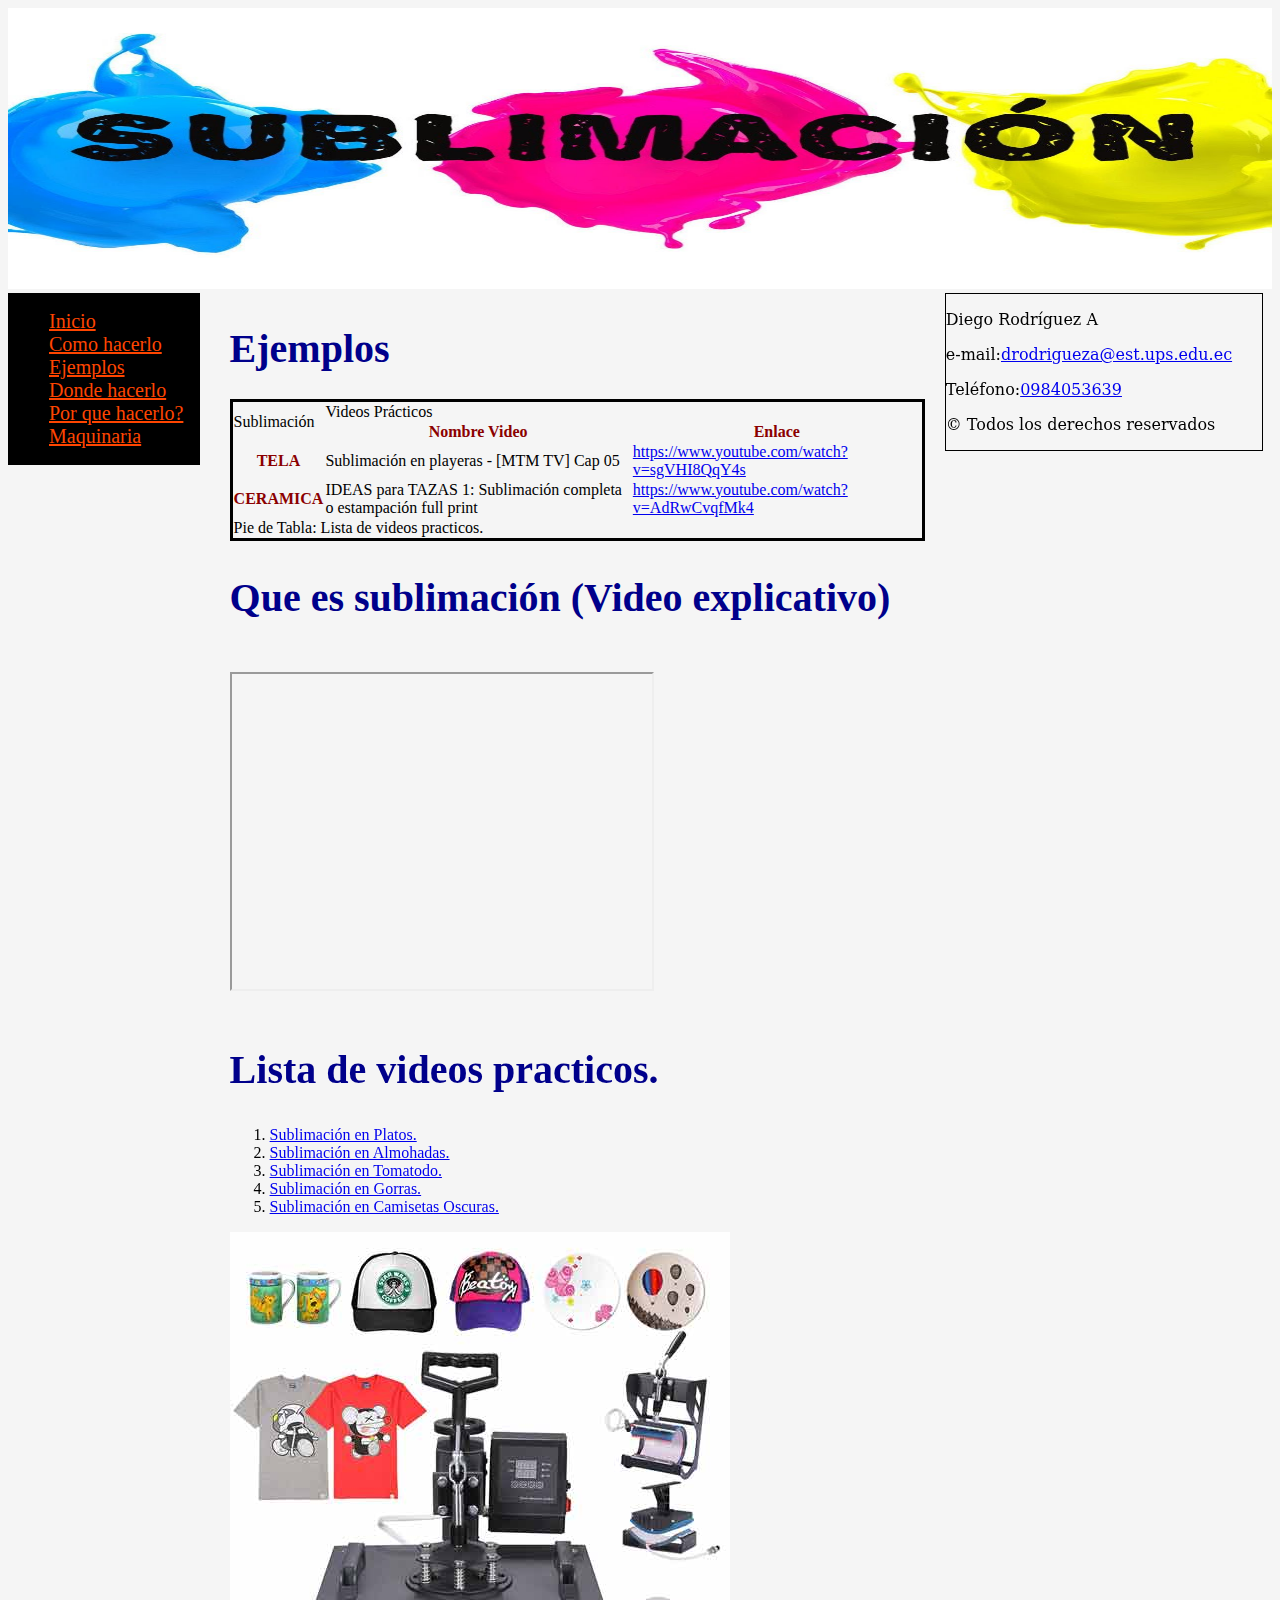
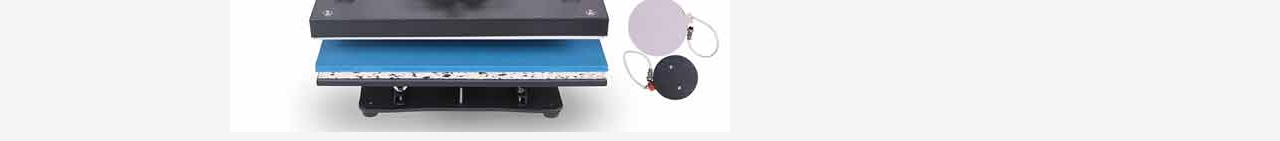
==== examples.html @ 46094888 "Primer commit" ====
<!doctype html>
<html>
<head>
<meta charset="utf-8">
<title>Ejemplo</title>
	<link href="css/estilo.css" rel="stylesheet">
	<link href="css/visual.css" rel="stylesheet">
</head>

<body>
<header> <img class="imagenes" src="images/sublimacion.jpg" alt="Sublimacion" width="1599" height="281">
  <nav id="menuprincipal">
    <ul>
      <li><a href="index.html">Inicio</a></li>
      <li><a href="howto.html">Como hacerlo</a></li>
      <li><a href="examples.html">Ejemplos</a></li>
      <li><a href="whereto.html">Donde hacerlo</a></li>
      <li><a href="why.html">Por que hacerlo?</a></li>
      <li><a href="machines.html">Maquinaria</a></li>
    </ul>
  </nav>
</header>
<div id="contenido">
	<section>
  <h1>Ejemplos</h1>
  <table class="tablas">
    <tr>
      <td rowspan="2">Sublimación</td>
      <td colspan="2">Videos Prácticos</td>
    </tr>
    <tr>
      <th> Nombre Video </th>
      <th> Enlace </th>
    </tr>
    <tr>
      <th>TELA</th>
      <td>Sublimación en playeras - [MTM TV] Cap 05</td>
      <td><a class="videoenlace" href="https://www.youtube.com/watch?v=sgVHI8QqY4s">https://www.youtube.com/watch?v=sgVHI8QqY4s</a></td>
    </tr>
    <tr>
      <th>CERAMICA</th>
      <td>IDEAS para TAZAS 1: Sublimación completa o estampación full print</td>
      <td><a class="videoenlace" href="https://www.youtube.com/watch?v=AdRwCvqfMk4">https://www.youtube.com/watch?v=AdRwCvqfMk4</a></td>
    </tr>
    <tr>
      <td colspan="3">Pie de Tabla: Lista de videos practicos.</td>
    </tr>
  </table>
</section>
<section>
  <h2>Que es sublimación (Video explicativo)</h2>
  <br/>
  <aside>
    <iframe class="videoenlace" width="420" height="315"
			src="https://www.youtube.com/embed/srnKK_mOaN4"> </iframe>
  </aside>
  <br/>
  <article>
    <h2>Lista de videos practicos.</h2>
    <ol start="1">
      <li><a class="videoenlace" href="https://www.youtube.com/watch?v=Q5uz1cf5WSI">  Sublimación en Platos.</a> </li>
      <li><a class="videoenlace" href="https://www.youtube.com/watch?v=eWEVA69LSnM">  Sublimación en Almohadas. </a></li>
      <li><a class="videoenlace" href="https://www.youtube.com/watch?v=yd8YyJnEMIA">  Sublimación en Tomatodo. </a></li>
      <li><a class="videoenlace" href="https://www.youtube.com/watch?v=ywq_U5XucZ8">  Sublimación en Gorras. </a></li>
      <li><a class="videoenlace" href="https://www.youtube.com/watch?v=AwPBj7nMwtE">  Sublimación en Camisetas Oscuras. </a></li>
    </ol>
    <img class="imagenes" src="images/maquina.jpg" alt="sublimacion" > </article>
</section>
	
	</div>
<footer>
  <p>Diego Rodríguez A</p>
  <p>e-mail:<a class="email" href="mailto:drodrigueza@est.ups.edu.ec">drodrigueza@est.ups.edu.ec </a></p>
  <p>Teléfono:<a class="telefono" href="tel:+593984053639">0984053639</a></p>
  <p>© Todos los derechos reservados</p>
</footer>
</body>
</html>
---- css/estilo.css ----
@charset "utf-8";
/* CSS Document */


#menuprincipal{
	border: 1px black double;
	width: 15%;
	float: left;
	background-color: black
	
}

#contenido {
	
	margin-left: 10px;
	padding-left: 20px;
	padding-right: 20px;
	padding-top: 5px;
	width: 55%;
	float: left;
	padding-bottom: 5px

}

footer{
	border-width: thin;
	border-color: black;
	border-style: solid;
	width: 25%;
	float: left
}

header img{
	width: 100%
}
body{
	background-color: whitesmoke
}





/*body{
	background-image: url("../../Practica 01/images/diextgal.jpg");
	background-size: cover ;
	background-position: center
}*/
---- css/visual.css ----
@charset "utf-8";
/* CSS Document */



.imagenes {
	width: "500" ;
	height: "500"
}


.tablas{
	border: medium;
	border-style: solid;
	border-color: black;
	border-spacing: inherit
}

h1, h2, h3{ 
	font-size: 40px;
	font-family:  Baskerville, "Palatino Linotype", Palatino, "Century Schoolbook L", "Times New Roman", "serif";
	color: darkblue
}

.videoenlace .email .telefono{
	
	font-size: 15px;
	font-family:  Consolas, "Andale Mono", "Lucida Console", "Lucida Sans Typewriter", Monaco, "Courier New", "monospace";
	color: blue;
	text-decoration: underline
}

ul li a{
	text-decoration: underline;
	color: orangered;
	font-size: 20px
}

table tr th{
	color: darkred;
}

p {
	
	text-decoration: none;
	font-family: Constantia, "Lucida Bright", "DejaVu Serif", Georgia, "serif"
}
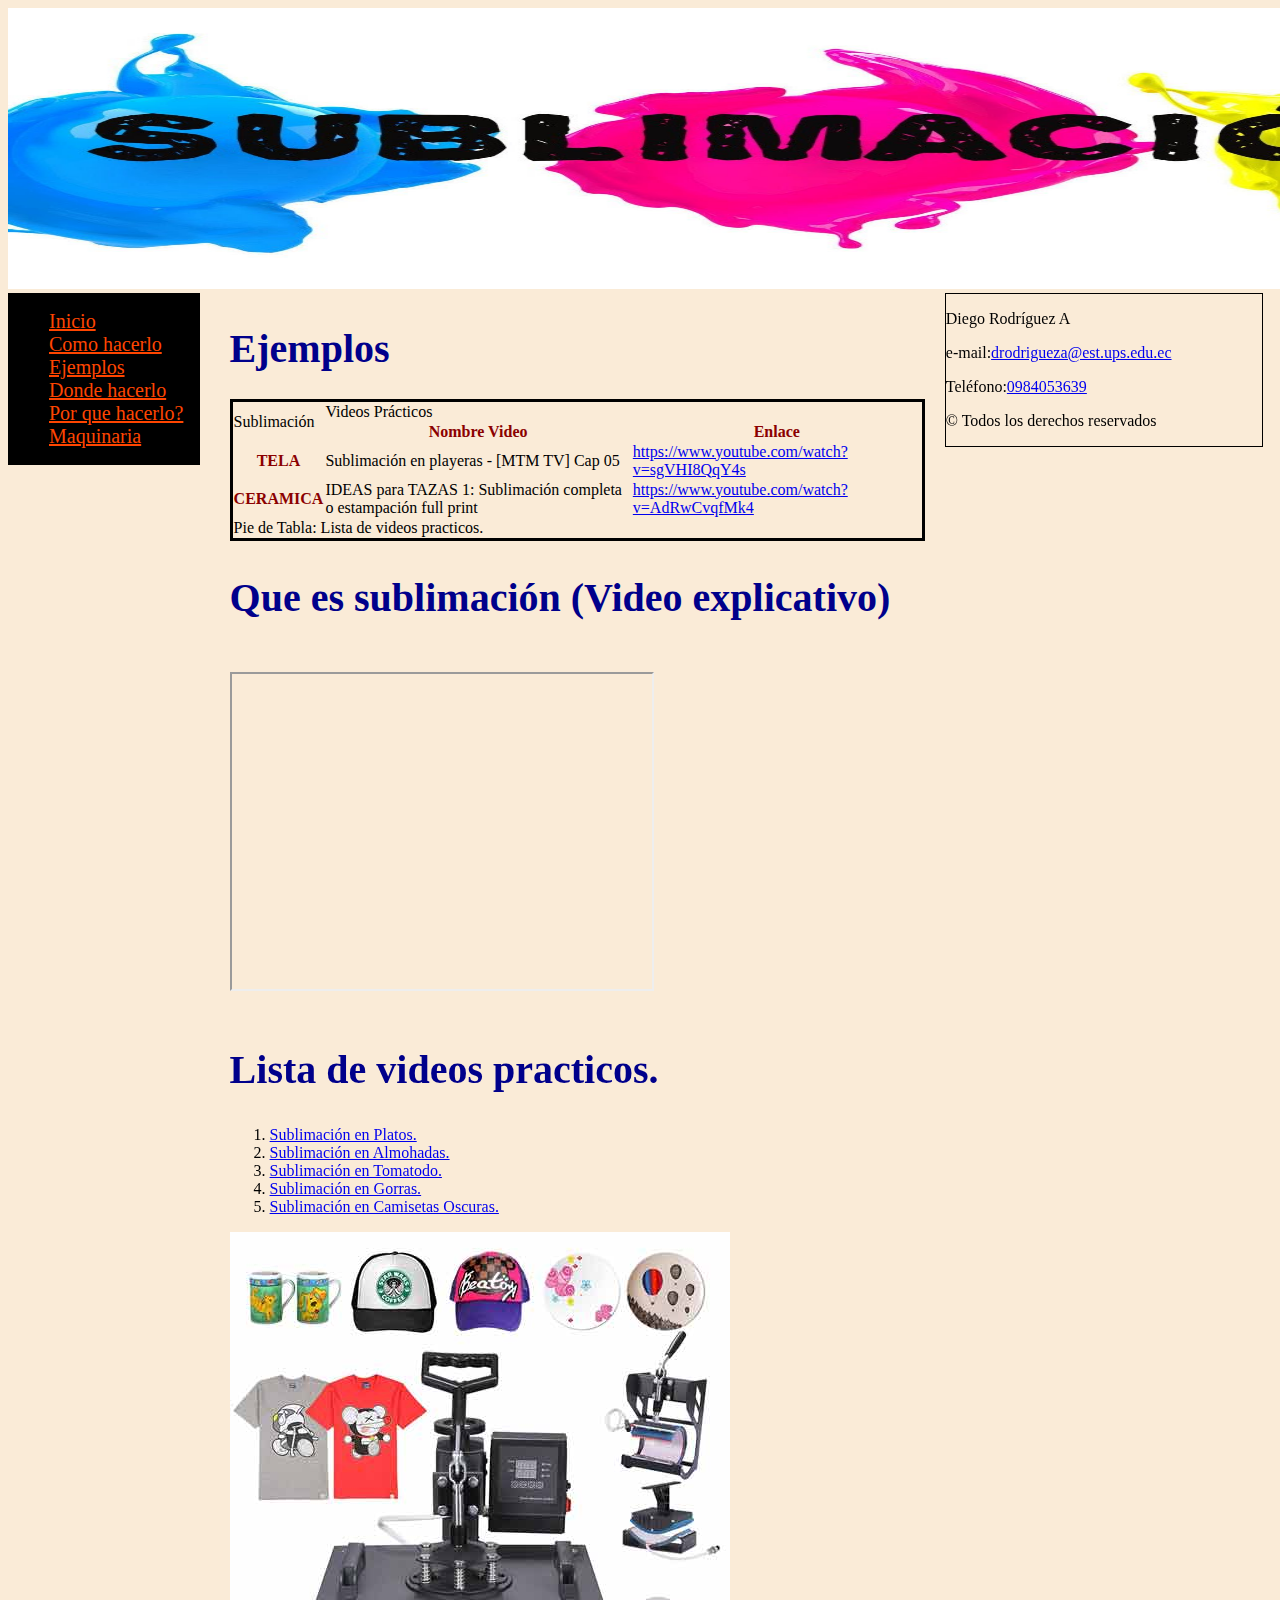
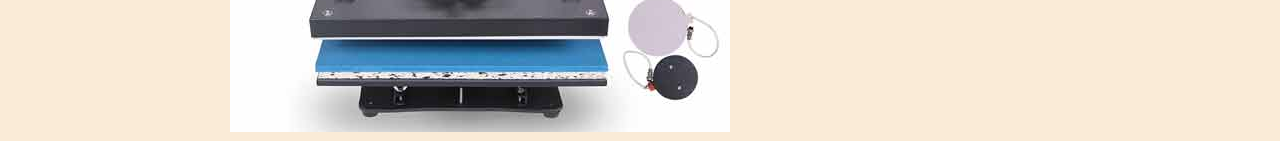
==== commit 0e7872dd: "Segundo Commit" ====
--- a/examples.html
+++ b/examples.html
@@ -8,7 +8,7 @@
 </head>
 
 <body>
-<header> <img class="imagenes" src="images/sublimacion.jpg" alt="Sublimacion" width="1599" height="281">
+<header> <img src="images/sublimacion.jpg" alt="Sublimacion" >
   <nav id="menuprincipal">
     <ul>
       <li><a href="index.html">Inicio</a></li>
--- a/css/estilo.css
+++ b/css/estilo.css
@@ -31,10 +31,12 @@
 }
 
 header img{
-	width: 100%
+	width: 100%;
+	width: 1599px;
+	height: 281px
 }
 body{
-	background-color: whitesmoke
+	background-color: antiquewhite
 }
 
 
--- a/css/visual.css
+++ b/css/visual.css
@@ -8,6 +8,10 @@
 	height: "500"
 }
 
+#cuna {
+	color: blue;
+	font-size: 25px
+}
 
 .tablas{
 	border: medium;
@@ -20,6 +24,12 @@
 	font-size: 40px;
 	font-family:  Baskerville, "Palatino Linotype", Palatino, "Century Schoolbook L", "Times New Roman", "serif";
 	color: darkblue
+}
+header img{
+	width: 100%;
+	width:1599px;
+	height:281px
+
 }
 
 .videoenlace .email .telefono{
@@ -44,4 +54,17 @@
 	
 	text-decoration: none;
 	font-family: Constantia, "Lucida Bright", "DejaVu Serif", Georgia, "serif"
+}
+
+footer > p {
+	
+	font-family: Baskerville, "Palatino Linotype", Palatino, "Century Schoolbook L", "Times New Roman", "serif"
+	
+}
+
+p#Contacto{
+	font-style: oblique italic;
+	font-weight: bold;
+	font-size: 20px;
+	color: red
 }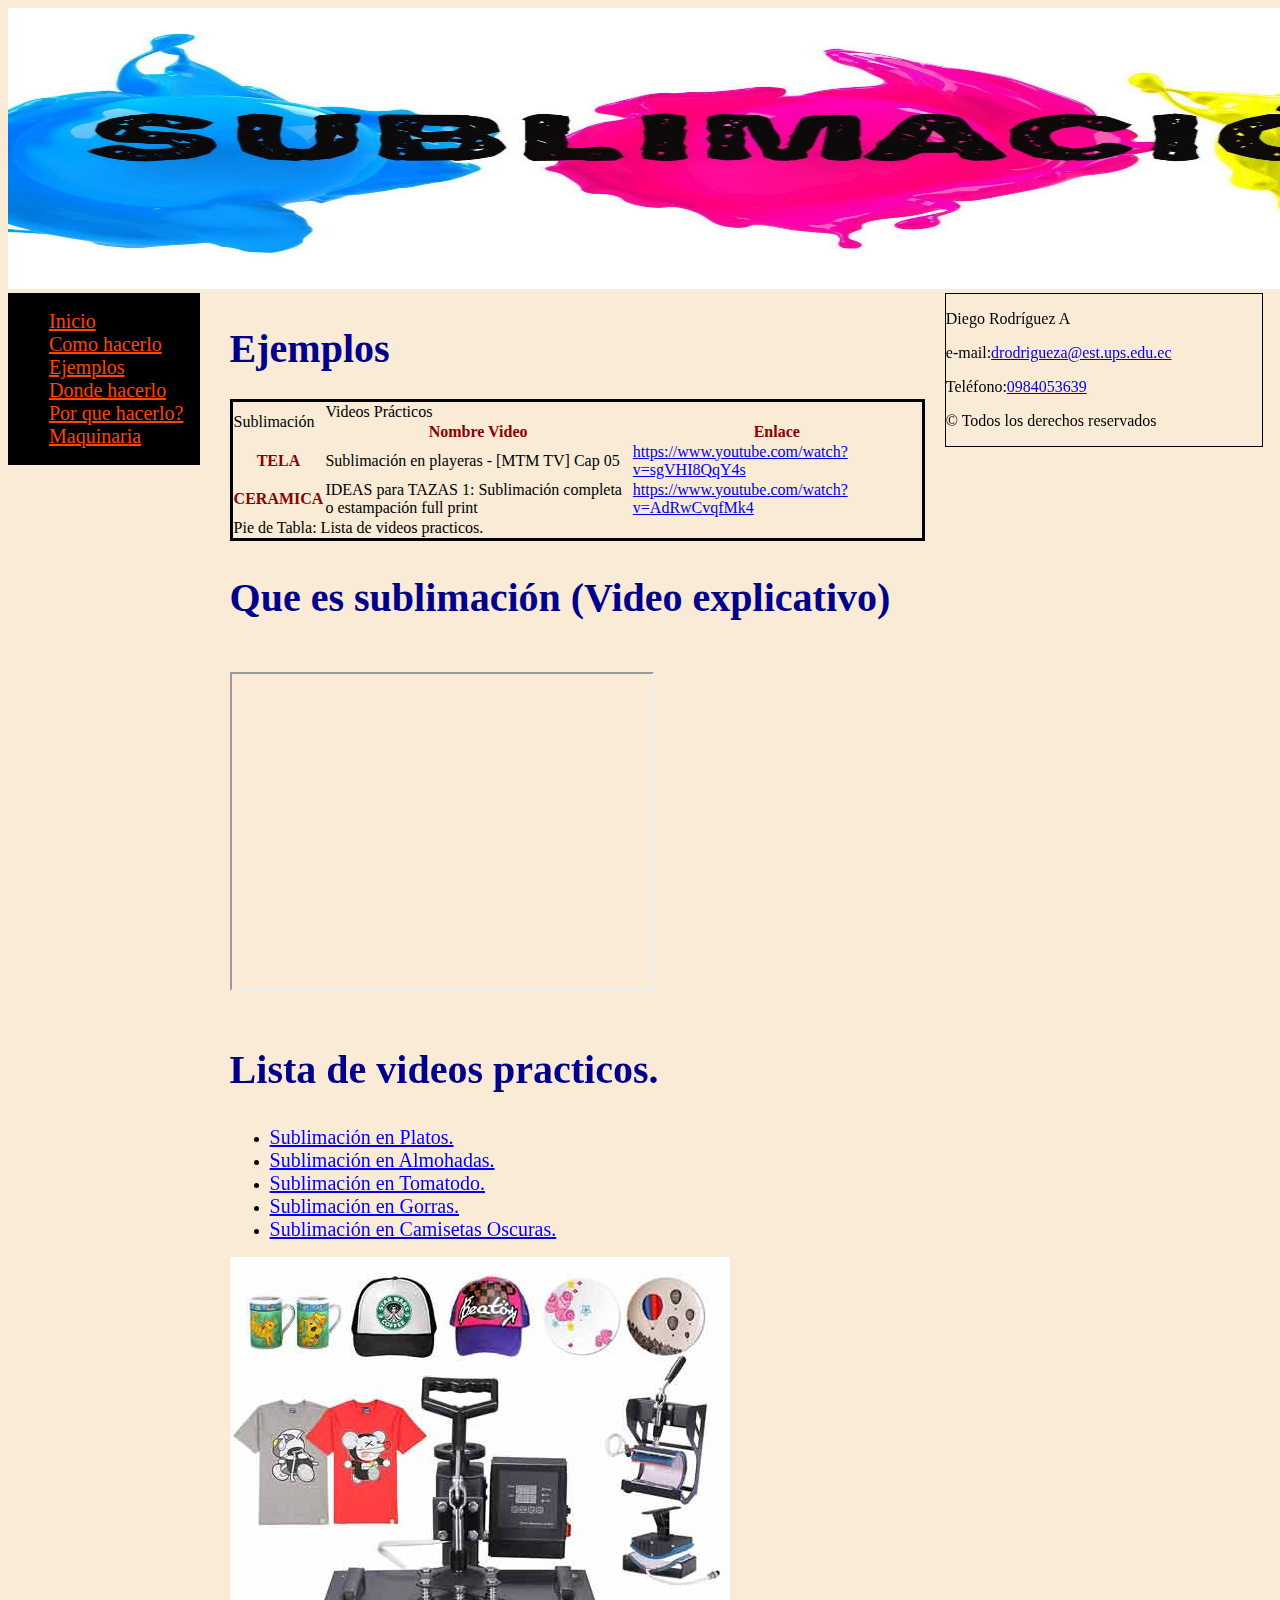
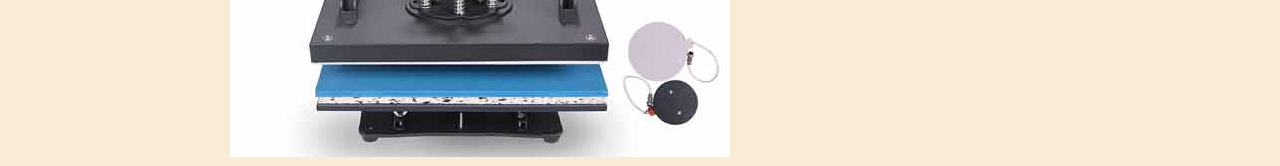
==== commit 1f69779a: "Tercer Commit" ====
--- a/examples.html
+++ b/examples.html
@@ -11,12 +11,12 @@
 <header> <img src="images/sublimacion.jpg" alt="Sublimacion" >
   <nav id="menuprincipal">
     <ul>
-      <li><a href="index.html">Inicio</a></li>
-      <li><a href="howto.html">Como hacerlo</a></li>
-      <li><a href="examples.html">Ejemplos</a></li>
-      <li><a href="whereto.html">Donde hacerlo</a></li>
-      <li><a href="why.html">Por que hacerlo?</a></li>
-      <li><a href="machines.html">Maquinaria</a></li>
+      <li><a class="vinculos" href="index.html">Inicio</a></li>
+      <li><a class="vinculos" href="howto.html">Como hacerlo</a></li>
+      <li><a class="vinculos" href="examples.html">Ejemplos</a></li>
+      <li><a class="vinculos" href="whereto.html">Donde hacerlo</a></li>
+      <li><a class="vinculos" href="why.html">Por que hacerlo?</a></li>
+      <li><a class="vinculos" href="machines.html">Maquinaria</a></li>
     </ul>
   </nav>
 </header>
@@ -57,13 +57,13 @@
   <br/>
   <article>
     <h2>Lista de videos practicos.</h2>
-    <ol start="1">
+    <ul start="1">
       <li><a class="videoenlace" href="https://www.youtube.com/watch?v=Q5uz1cf5WSI">  Sublimación en Platos.</a> </li>
       <li><a class="videoenlace" href="https://www.youtube.com/watch?v=eWEVA69LSnM">  Sublimación en Almohadas. </a></li>
       <li><a class="videoenlace" href="https://www.youtube.com/watch?v=yd8YyJnEMIA">  Sublimación en Tomatodo. </a></li>
       <li><a class="videoenlace" href="https://www.youtube.com/watch?v=ywq_U5XucZ8">  Sublimación en Gorras. </a></li>
       <li><a class="videoenlace" href="https://www.youtube.com/watch?v=AwPBj7nMwtE">  Sublimación en Camisetas Oscuras. </a></li>
-    </ol>
+    </ul>
     <img class="imagenes" src="images/maquina.jpg" alt="sublimacion" > </article>
 </section>
 	
--- a/css/visual.css
+++ b/css/visual.css
@@ -4,8 +4,8 @@
 
 
 .imagenes {
-	width: "500" ;
-	height: "500"
+	width: "200" ;
+	height: "200"
 }
 
 #cuna {
@@ -13,11 +13,12 @@
 	font-size: 25px
 }
 
-.tablas{
+table {
 	border: medium;
 	border-style: solid;
 	border-color: black;
-	border-spacing: inherit
+	border-spacing: inherit;
+	border-collapse: collapse
 }
 
 h1, h2, h3{ 
@@ -36,24 +37,31 @@
 	
 	font-size: 15px;
 	font-family:  Consolas, "Andale Mono", "Lucida Console", "Lucida Sans Typewriter", Monaco, "Courier New", "monospace";
-	color: blue;
+	color: blue !important;
 	text-decoration: underline
 }
 
-ul li a{
+.vinculos{
 	text-decoration: underline;
 	color: orangered;
 	font-size: 20px
+}
+
+ul li a{
+	font-size: 20px;
+	color: blue;
+	text-decoration: underline
 }
 
 table tr th{
 	color: darkred;
 }
 
-p {
+.contenido p {
 	
 	text-decoration: none;
-	font-family: Constantia, "Lucida Bright", "DejaVu Serif", Georgia, "serif"
+	font-family: Constantia, "Lucida Bright", "DejaVu Serif", Georgia, "serif";
+	font-size: 20px
 }
 
 footer > p {
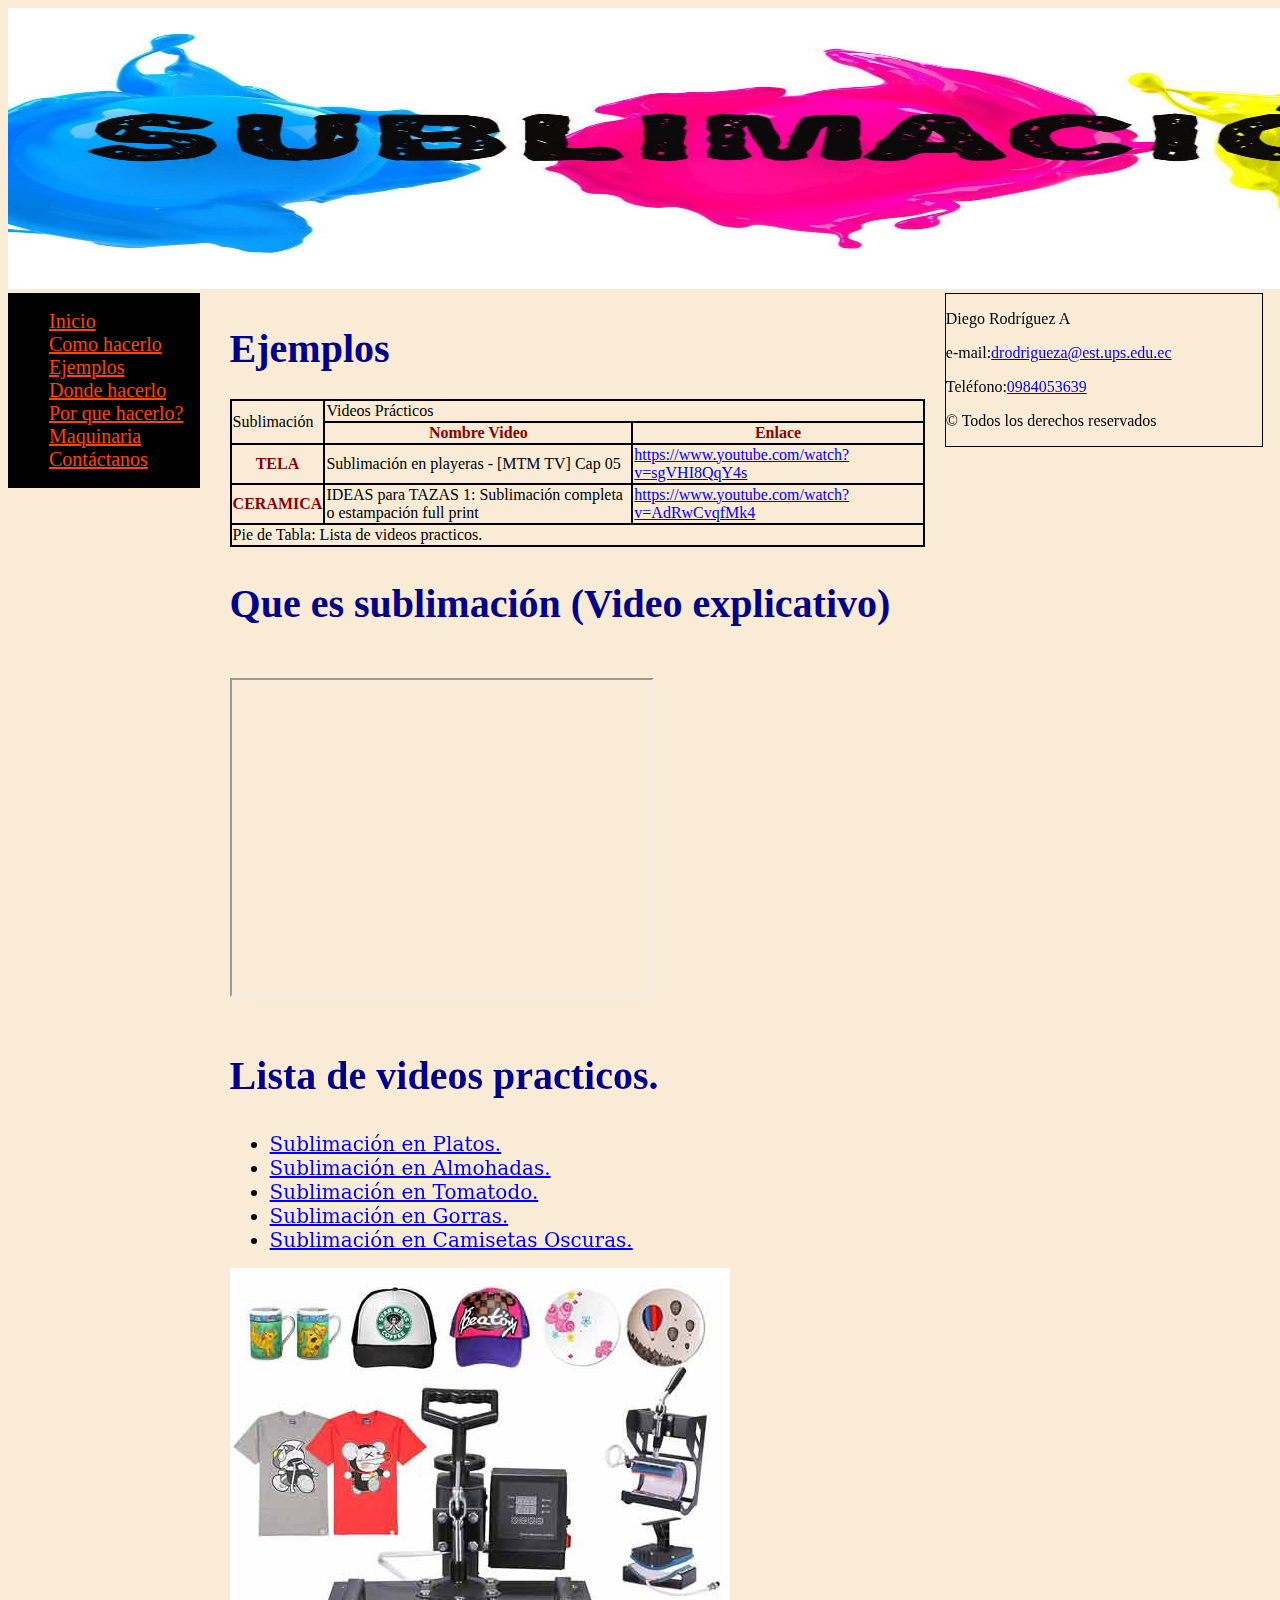
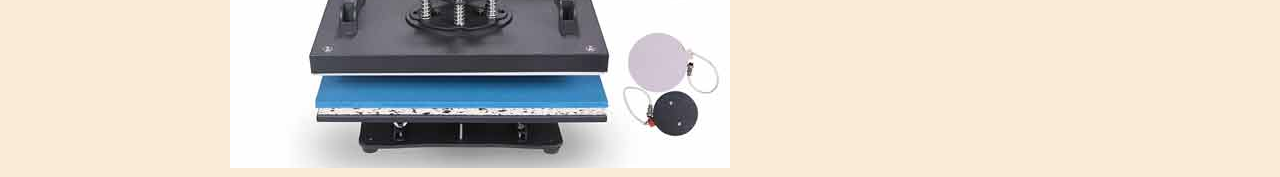
==== commit 2fc2e2a4: "Cuarto Commit" ====
--- a/examples.html
+++ b/examples.html
@@ -8,8 +8,9 @@
 </head>
 
 <body>
-<header> <img src="images/sublimacion.jpg" alt="Sublimacion" >
-  <nav id="menuprincipal">
+<header>
+		<img src="images/sublimacion.jpg" alt="Sublimacion" >
+	<nav id="menuprincipal">
     <ul>
       <li><a class="vinculos" href="index.html">Inicio</a></li>
       <li><a class="vinculos" href="howto.html">Como hacerlo</a></li>
@@ -17,9 +18,10 @@
       <li><a class="vinculos" href="whereto.html">Donde hacerlo</a></li>
       <li><a class="vinculos" href="why.html">Por que hacerlo?</a></li>
       <li><a class="vinculos" href="machines.html">Maquinaria</a></li>
+	<li><a class="vinculos" href="contact.html">Contáctanos</a></li>
     </ul>
   </nav>
-</header>
+	</header>
 <div id="contenido">
 	<section>
   <h1>Ejemplos</h1>
--- a/css/visual.css
+++ b/css/visual.css
@@ -13,12 +13,12 @@
 	font-size: 25px
 }
 
-table {
-	border: medium;
+table, table th, table tr, table td{
+	border: 1px;
 	border-style: solid;
 	border-color: black;
 	border-spacing: inherit;
-	border-collapse: collapse
+	
 }
 
 h1, h2, h3{ 
@@ -47,6 +47,13 @@
 	font-size: 20px
 }
 
+.navegacion{
+	font-size: 25px;
+	text-decoration: underline;
+	color: #085C4D;
+	
+}
+
 ul li a{
 	font-size: 20px;
 	color: blue;
@@ -57,16 +64,25 @@
 	color: darkred;
 }
 
-.contenido p {
+p {
+	
+	text-decoration: none;
+	font-family: Constantia, "Lucida Bright", "DejaVu Serif", Georgia, "serif";
+	font-size: 20px
+}
+article ul li {
 	
 	text-decoration: none;
 	font-family: Constantia, "Lucida Bright", "DejaVu Serif", Georgia, "serif";
 	font-size: 20px
 }
 
+
+
 footer > p {
 	
-	font-family: Baskerville, "Palatino Linotype", Palatino, "Century Schoolbook L", "Times New Roman", "serif"
+	font-family: Baskerville, "Palatino Linotype", Palatino, "Century Schoolbook L", "Times New Roman", "serif";
+	font-size: 16px
 	
 }
 
@@ -75,4 +91,11 @@
 	font-weight: bold;
 	font-size: 20px;
 	color: red
+}
+
+#servicios{
+	color: black;
+	font-size: 30px;
+	font-family: Impact, Haettenschweiler, "Franklin Gothic Bold", "Arial Black", "sans-serif";
+	font-style: italic
 }